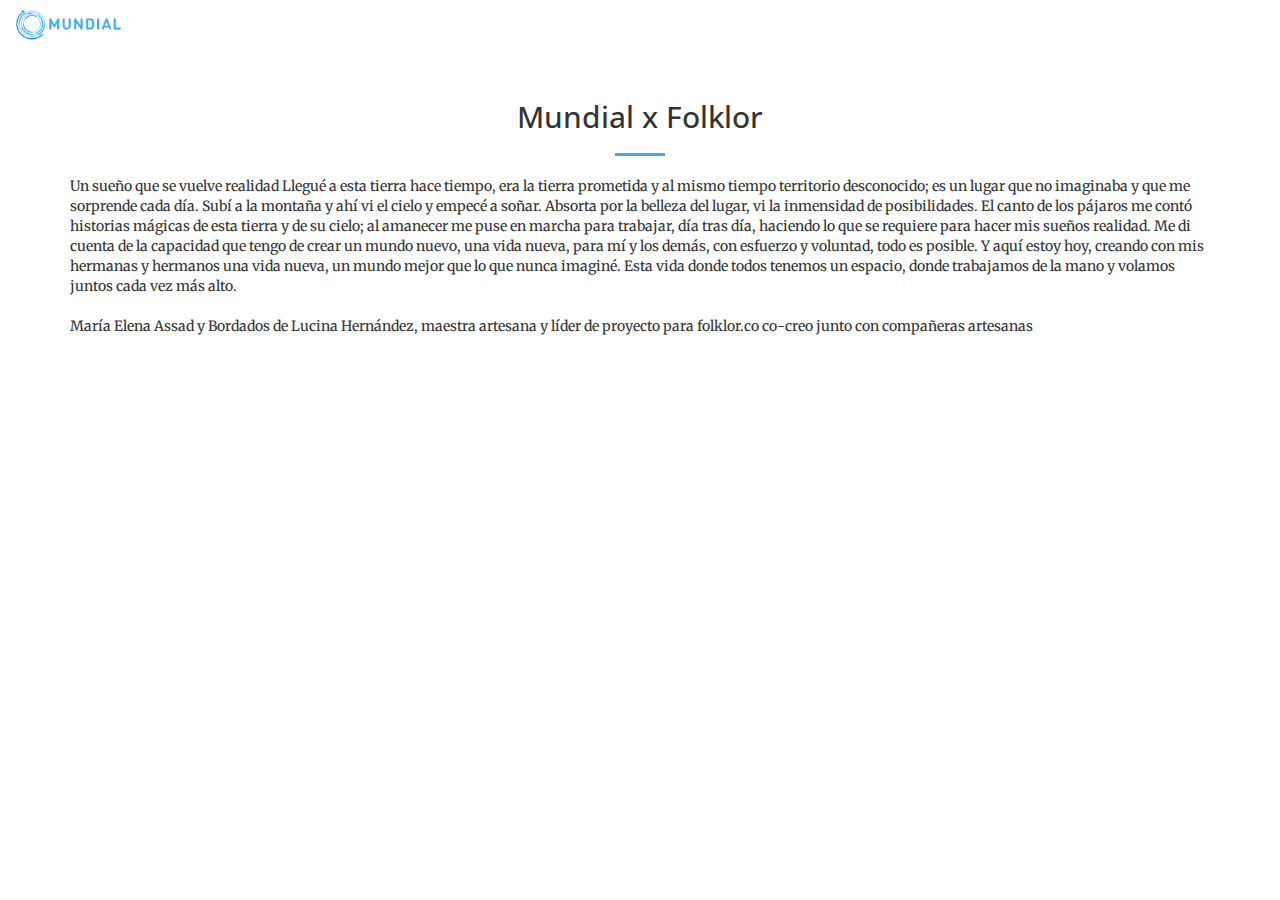
==== historia.html @ 350b8a3d "Rename page" ====
<!DOCTYPE html>
<html lang="en">

<head>

    <meta charset="utf-8">
    <meta http-equiv="X-UA-Compatible" content="IE=edge">
    <meta name="viewport" content="width=device-width, initial-scale=1">
    <meta name="description" content="">
    <meta name="author" content="">

    <title>Mundial x Folklor</title>

    <!-- Bootstrap Core CSS -->
    <link rel="stylesheet" href="css/bootstrap.min.css" type="text/css">

    <!-- Custom Fonts -->
    <link href='https://fonts.googleapis.com/css?family=Open+Sans:300italic,400italic,600italic,700italic,800italic,400,300,600,700,800' rel='stylesheet' type='text/css'>
    <link href='https://fonts.googleapis.com/css?family=Merriweather:400,300,300italic,400italic,700,700italic,900,900italic' rel='stylesheet' type='text/css'>
    <link rel="stylesheet" href="font-awesome/css/font-awesome.min.css" type="text/css">

    <!-- Plugin CSS -->
    <link rel="stylesheet" href="css/animate.min.css" type="text/css">

    <!-- Custom CSS -->
    <link rel="stylesheet" href="css/creative.css" type="text/css">

    <!-- HTML5 Shim and Respond.js IE8 support of HTML5 elements and media queries -->
    <!-- WARNING: Respond.js doesn't work if you view the page via file:// -->
    <!--[if lt IE 9]>
        <script src="https://oss.maxcdn.com/libs/html5shiv/3.7.0/html5shiv.js"></script>
        <script src="https://oss.maxcdn.com/libs/respond.js/1.4.2/respond.min.js"></script>
    <![endif]-->

</head>

<body id="page-top">

    <nav id="mainNav" class="navbar navbar-default navbar-fixed-top">
        <div class="container-fluid">
            <!-- Brand and toggle get grouped for better mobile display -->
            <div class="navbar-header">
                <button type="button" class="navbar-toggle collapsed" data-toggle="collapse" data-target="#bs-example-navbar-collapse-1">
                    <span class="sr-only">Toggle navigation</span>
                    <span class="icon-bar"></span>
                    <span class="icon-bar"></span>
                    <span class="icon-bar"></span>
                </button>
                <!-- <a class="navbar-brand page-scroll" href="#page-top">Mundial Operation Executive</a>
                <img src= "img/logo.png" class="centerImage" class= "img-responsive" href="#page-top" alt=""> -->

                <a href="#page-top">
                    <img src= "img/logo.png" class="centerImage" class= "img-responsive" alt="logo Mundial">
                </a>
                

            </div>

            <!-- Collect the nav links, forms, and other content for toggling -->
            <div class="collapse navbar-collapse" id="bs-example-navbar-collapse-1">
                <ul class="nav navbar-nav navbar-right">
                </ul>
            </div>
            <!-- /.navbar-collapse -->
        </div>
        <!-- /.container-fluid -->
    </nav>

    <section id="services">
        <div class="container">
            <div class="row">
                <div class="col-lg-12 text-center">
                    <h2 class="section-heading">Mundial x Folklor</h2>
                    <hr class="primary">
                </div>
            </div>
        </div>
        <div class="container">
                Un sueño que se vuelve realidad

                Llegué a esta tierra hace tiempo, era la tierra prometida y al mismo tiempo territorio desconocido; es un lugar que no imaginaba y que me sorprende cada día. 

                Subí a la montaña  y ahí vi el cielo y empecé a soñar.  

                Absorta por la belleza del lugar, vi la inmensidad de posibilidades.

                El canto de los pájaros me contó historias mágicas de esta tierra y de su cielo; al amanecer me puse en marcha para trabajar, día tras día, haciendo lo que se requiere para hacer mis sueños realidad. 

                Me di cuenta de la capacidad que tengo de crear un mundo nuevo, una vida nueva, para mí y los demás, con esfuerzo y voluntad, todo es posible.

                Y aquí estoy hoy, creando con mis hermanas y hermanos una vida nueva, un mundo mejor que lo que nunca imaginé.  Esta vida donde todos tenemos un espacio, donde trabajamos de la mano y volamos juntos cada vez más alto.
                <br><br>
                María Elena Assad y 
                Bordados de 
                Lucina Hernández, maestra artesana y líder de proyecto para folklor.co co-creo junto con compañeras artesanas
        </div>
    </section>

    <!-- jQuery -->
    <script src="js/jquery.js"></script>

    <!-- Bootstrap Core JavaScript -->
    <script src="js/bootstrap.min.js"></script>

    <!-- Plugin JavaScript -->
    <script src="js/jquery.easing.min.js"></script>
    <script src="js/jquery.fittext.js"></script>
    <script src="js/wow.min.js"></script>

    <!-- Custom Theme JavaScript -->
    <script src="js/creative.js"></script>

</body>

</html>
---- css/creative.css ----
/*!
 * Start Bootstrap - Creative Bootstrap Theme (http://startbootstrap.com)
 * Code licensed under the Apache License v2.0.
 * For details, see http://www.apache.org/licenses/LICENSE-2.0.
 */

html,
body {
    width: 100%;
    height: 100%;
}

body {
    font-family: Merriweather,'Helvetica Neue',Arial,sans-serif;
}

hr {
    max-width: 50px;
    border-color: #40ade5;
    border-width: 3px;
}

hr.light {
    border-color: #fff;
}

a {
    color: #40ade5;
    -webkit-transition: all .35s;
    -moz-transition: all .35s;
    transition: all .35s;
}

a:hover,
a:focus {
    color: #189ce0;
}

h1,
h2,
h3,
h4,
h5,
h6 {
    font-family: 'Open Sans','Helvetica Neue',Arial,sans-serif;
}

p {
    margin-bottom: 20px;
    font-size: 16px;
    line-height: 1.5;
}

.bg-primary {
    background-color: #40ade5;
}

.bg-dark {
    color: #fff;
    background-color: #222;
}

.text-faded {
    color: rgba(255,255,255,.7);
}

.text-dark {
    color: rgba(0,0,0,.5);
}



section {
    padding: 100px 0;
}

aside {
    padding: 50px 0;
}

.no-padding {
    padding: 0;
}

.navbar-default {
    border-color: rgba(34,34,34,.05);
    font-family: 'Open Sans','Helvetica Neue',Arial,sans-serif;
    background-color: #fff;
    -webkit-transition: all .35s;
    -moz-transition: all .35s;
    transition: all .35s;
}

.navbar-default .navbar-header .navbar-brand {
    text-transform: uppercase;
    font-family: 'Open Sans','Helvetica Neue',Arial,sans-serif;
    font-weight: 700;
    color: #40ade5;
}

.navbar-default .navbar-header .navbar-brand:hover,
.navbar-default .navbar-header .navbar-brand:focus {
    color: #189ce0;
}

.navbar-default .nav > li>a,
.navbar-default .nav>li>a:focus {
    text-transform: uppercase;
    font-size: 13px;
    font-weight: 700;
    color: #222;
}

.navbar-default .nav > li>a:hover,
.navbar-default .nav>li>a:focus:hover {
    color: #40ade5;
}

.navbar-default .nav > li.active>a,
.navbar-default .nav>li.active>a:focus {
    color: #40ade5!important;
    background-color: transparent;
}

.navbar-default .nav > li.active>a:hover,
.navbar-default .nav>li.active>a:focus:hover {
    background-color: transparent;
}

@media(min-width:768px) {
    .navbar-default {
        border-color: rgba(255,255,255,.3);
        background-color: transparent;
    }

    .navbar-default .navbar-header .navbar-brand {
        color: rgba(255,255,255,.7);
    }

    .navbar-default .navbar-header .navbar-brand:hover,
    .navbar-default .navbar-header .navbar-brand:focus {
        color: #fff;
    }

    .navbar-default .nav > li>a,
    .navbar-default .nav>li>a:focus {
        color: rgba(255,255,255,.7);
    }

    .navbar-default .nav > li>a:hover,
    .navbar-default .nav>li>a:focus:hover {
        color: #fff;
    }

    .navbar-default.affix {
        border-color: rgba(34,34,34,.05);
        background-color: #fff;
    }

    .navbar-default.affix .navbar-header .navbar-brand {
        font-size: 14px;
        color: #40ade5;
    }

    .navbar-default.affix .navbar-header .navbar-brand:hover,
    .navbar-default.affix .navbar-header .navbar-brand:focus {
        color: #189ce0;
    }

    .navbar-default.affix .nav > li>a,
    .navbar-default.affix .nav>li>a:focus {
        color: #222;
    }

    .navbar-default.affix .nav > li>a:hover,
    .navbar-default.affix .nav>li>a:focus:hover {
        color: #40ade5;
    }
}

header {
    position: relative;
    width: 100%;
    min-height: auto;
    text-align: center;
    color: #fff;
    background-image: url(../img/hiresortmaz.jpg);
    background-position: center;
    -webkit-background-size: cover;
    -moz-background-size: cover;
    background-size: cover;
    -o-background-size: cover;
}

header .header-content {
    position: relative;
    width: 100%;
    padding: 100px 15px;
    text-align: center;
}

header .header-content .header-content-inner h1 {
    margin-top: 0;
    margin-bottom: 0;
    text-transform: uppercase;
    font-weight: 700;
}

header .header-content .header-content-inner hr {
    margin: 30px auto;
}

header .header-content .header-content-inner p {
    margin-bottom: 50px;
    font-size: 16px;
    font-weight: 300;
    color: rgba(255,255,255,.7);
}

@media(min-width:768px) {
    header {
        min-height: 100%;
    }

    header .header-content {
        position: absolute;
        top: 50%;
        padding: 0 50px;
        -webkit-transform: translateY(-50%);
        -ms-transform: translateY(-50%);
        transform: translateY(-50%);
    }

    header .header-content .header-content-inner {
        margin-right: auto;
        margin-left: auto;
        max-width: 1000px;
    }

    header .header-content .header-content-inner p {
        margin-right: auto;
        margin-left: auto;
        max-width: 80%;
        font-size: 18px;
    }
}

.section-heading {
    margin-top: 0;
}

.service-box {
    margin: 50px auto 0;
    max-width: 400px;
}

@media(min-width:992px) {
    .service-box {
        margin: 20px auto 0;
    }
}

.service-box p {
    margin-bottom: 0;
}

.portfolio-box {
    display: block;
    position: relative;
    margin: 0 auto;
    max-width: 650px;
}

.portfolio-box .portfolio-box-caption {
    display: block;
    position: absolute;
    bottom: 0;
    width: 100%;
    height: 100%;
    text-align: center;
    color: #fff;
    opacity: 0;
    background: #40ade5;
    -webkit-transition: all .35s;
    -moz-transition: all .35s;
    transition: all .35s;
}

.portfolio-box .portfolio-box-caption .portfolio-box-caption-content {
    position: absolute;
    top: 50%;
    width: 100%;
    text-align: center;
    transform: translateY(-50%);
}

.portfolio-box .portfolio-box-caption .portfolio-box-caption-content .project-category,
.portfolio-box .portfolio-box-caption .portfolio-box-caption-content .project-name {
    padding: 0 15px;
    font-family: 'Open Sans','Helvetica Neue',Arial,sans-serif;
}

.portfolio-box .portfolio-box-caption .portfolio-box-caption-content .project-category {
    text-transform: uppercase;
    font-size: 14px;
    font-weight: 600;
}

.portfolio-box .portfolio-box-caption .portfolio-box-caption-content .project-name {
    font-size: 18px;
}

.portfolio-box:hover .portfolio-box-caption {
    opacity: 1;
}

@media(min-width:768px) {
    .portfolio-box .portfolio-box-caption .portfolio-box-caption-content .project-category {
        font-size: 16px;
    }

    .portfolio-box .portfolio-box-caption .portfolio-box-caption-content .project-name {
        font-size: 22px;
    }
}

.call-to-action h2 {
    margin: 0 auto 20px;
}

.text-primary {
    color: #40ade5;
}

.no-gutter > [class*=col-] {
    padding-right: 0;
    padding-left: 0;
}

.btn-default {
    border-color: #fff;
    color: #222;
    background-color: #fff;
    -webkit-transition: all .35s;
    -moz-transition: all .35s;
    transition: all .35s;
}

.btn-default:hover,
.btn-default:focus,
.btn-default.focus,
.btn-default:active,
.btn-default.active,
.open > .dropdown-toggle.btn-default {
    border-color: #ededed;
    color: #222;
    background-color: #f2f2f2;
}

.btn-default:active,
.btn-default.active,
.open > .dropdown-toggle.btn-default {
    background-image: none;
}

.btn-default.disabled,
.btn-default[disabled],
fieldset[disabled] .btn-default,
.btn-default.disabled:hover,
.btn-default[disabled]:hover,
fieldset[disabled] .btn-default:hover,
.btn-default.disabled:focus,
.btn-default[disabled]:focus,
fieldset[disabled] .btn-default:focus,
.btn-default.disabled.focus,
.btn-default[disabled].focus,
fieldset[disabled] .btn-default.focus,
.btn-default.disabled:active,
.btn-default[disabled]:active,
fieldset[disabled] .btn-default:active,
.btn-default.disabled.active,
.btn-default[disabled].active,
fieldset[disabled] .btn-default.active {
    border-color: #fff;
    background-color: #fff;
}

.btn-default .badge {
    color: #fff;
    background-color: #222;
}

.btn-primary {
    border-color: #40ade5;
    color: #fff;
    background-color: #40ade5;
    -webkit-transition: all .35s;
    -moz-transition: all .35s;
    transition: all .35s;
}

.btn-primary:hover,
.btn-primary:focus,
.btn-primary.focus,
.btn-primary:active,
.btn-primary.active,
.open > .dropdown-toggle.btn-primary {
    border-color: #189ce0;
    color: #fff;
    background-color: #189ce0;
}

.btn-primary:active,
.btn-primary.active,
.open > .dropdown-toggle.btn-primary {
    background-image: none;
}

.btn-primary.disabled,
.btn-primary[disabled],
fieldset[disabled] .btn-primary,
.btn-primary.disabled:hover,
.btn-primary[disabled]:hover,
fieldset[disabled] .btn-primary:hover,
.btn-primary.disabled:focus,
.btn-primary[disabled]:focus,
fieldset[disabled] .btn-primary:focus,
.btn-primary.disabled.focus,
.btn-primary[disabled].focus,
fieldset[disabled] .btn-primary.focus,
.btn-primary.disabled:active,
.btn-primary[disabled]:active,
fieldset[disabled] .btn-primary:active,
.btn-primary.disabled.active,
.btn-primary[disabled].active,
fieldset[disabled] .btn-primary.active {
    border-color: #40ade5;
    background-color: #40ade5;
}

.btn-primary .badge {
    color: #40ade5;
    background-color: #fff;
}

.btn {
    border: 0;
    border-radius: 300px;
    text-transform: uppercase;
    font-family: 'Open Sans','Helvetica Neue',Arial,sans-serif;
    font-weight: 700;
}

.btn-xl {
    padding: 15px 30px;
}

::-moz-selection {
    text-shadow: none;
    color: #fff;
    background: #222;
}

::selection {
    text-shadow: none;
    color: #fff;
    background: #222;
}

img::selection {
    color: #fff;
    background: 0 0;
}

img::-moz-selection {
    color: #fff;
    background: 0 0;
}

body {
    webkit-tap-highlight-color: #222;
}

.icon{
    width: 60px;
    vertical-align: middle;
    max-width:100%;
    height:auto
}

.centerImage
{
vertical-align: center;
height: auto;
width: 110px;
padding-top: 6px;
}

.background
{
    background-color: #40ade5;
}

.celebrate
{
    font-family: 'Apple Chancery';
    font-size: 30px;
}
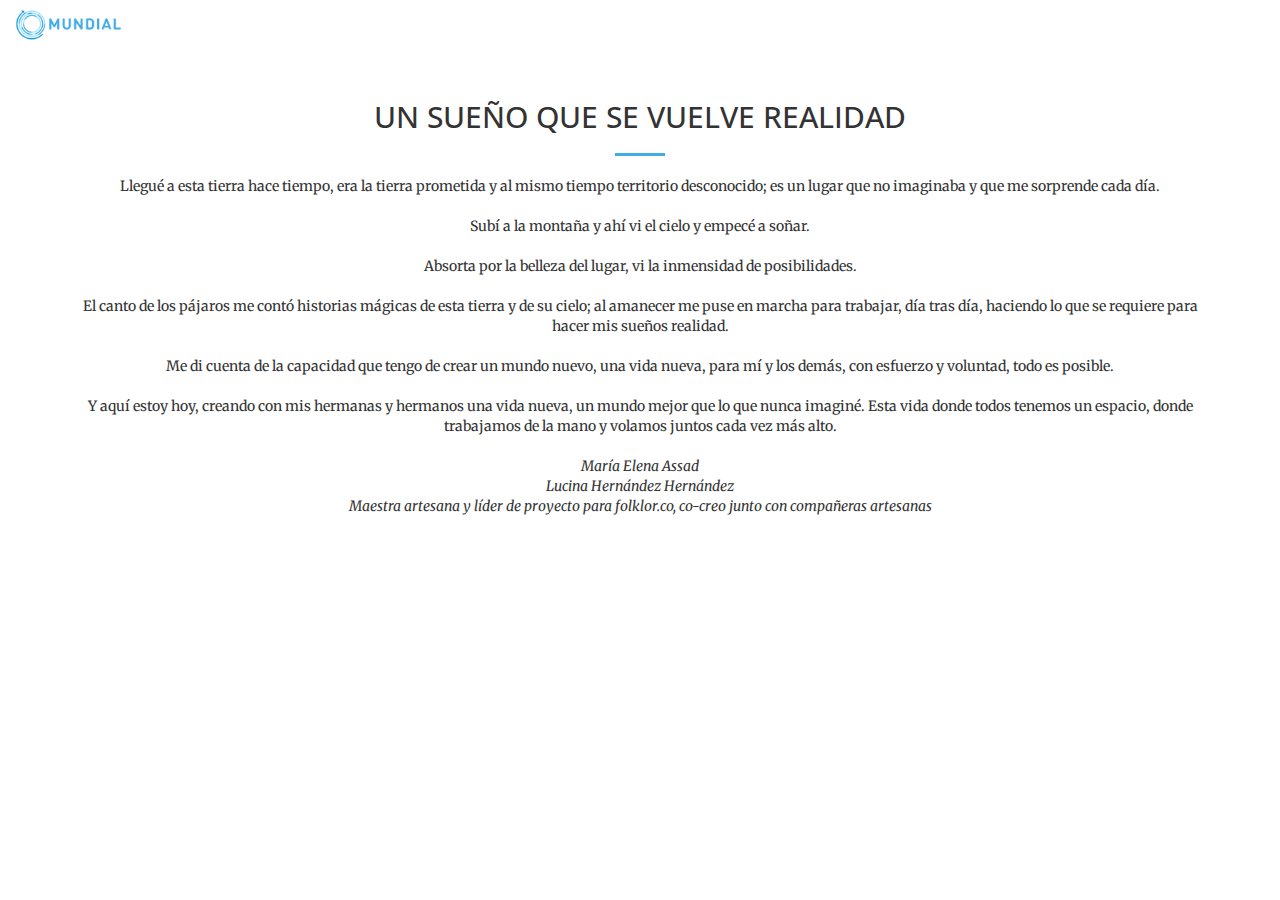
==== commit 5c04c915: "Fix spacing and alignment" ====
--- a/historia.html
+++ b/historia.html
@@ -70,29 +70,41 @@
         <div class="container">
             <div class="row">
                 <div class="col-lg-12 text-center">
-                    <h2 class="section-heading">Mundial x Folklor</h2>
+                    <h2 class="section-heading">UN SUEÑO QUE SE VUELVE REALIDAD</h2>
                     <hr class="primary">
                 </div>
             </div>
         </div>
         <div class="container">
-                Un sueño que se vuelve realidad
+            <center>
+                Llegué a esta tierra hace tiempo, era la tierra prometida y al mismo tiempo territorio desconocido; es un lugar que no imaginaba y que me sorprende cada día.
 
-                Llegué a esta tierra hace tiempo, era la tierra prometida y al mismo tiempo territorio desconocido; es un lugar que no imaginaba y que me sorprende cada día. 
+                <br><br>
 
-                Subí a la montaña  y ahí vi el cielo y empecé a soñar.  
+                Subí a la montaña  y ahí vi el cielo y empecé a soñar.
+
+                <br><br>
 
                 Absorta por la belleza del lugar, vi la inmensidad de posibilidades.
 
-                El canto de los pájaros me contó historias mágicas de esta tierra y de su cielo; al amanecer me puse en marcha para trabajar, día tras día, haciendo lo que se requiere para hacer mis sueños realidad. 
+                <br><br>
+
+                El canto de los pájaros me contó historias mágicas de esta tierra y de su cielo; al amanecer me puse en marcha para trabajar, día tras día, haciendo lo que se requiere para hacer mis sueños realidad.
+
+                <br><br>
 
                 Me di cuenta de la capacidad que tengo de crear un mundo nuevo, una vida nueva, para mí y los demás, con esfuerzo y voluntad, todo es posible.
 
+                <br><br>
+
                 Y aquí estoy hoy, creando con mis hermanas y hermanos una vida nueva, un mundo mejor que lo que nunca imaginé.  Esta vida donde todos tenemos un espacio, donde trabajamos de la mano y volamos juntos cada vez más alto.
                 <br><br>
-                María Elena Assad y 
-                Bordados de 
-                Lucina Hernández, maestra artesana y líder de proyecto para folklor.co co-creo junto con compañeras artesanas
+                <i>María Elena Assad
+                <br>
+                Lucina Hernández Hernández
+                <br>
+                Maestra artesana y líder de proyecto para folklor.co, co-creo junto con compañeras artesanas</i>
+            </center>
         </div>
     </section>
 
